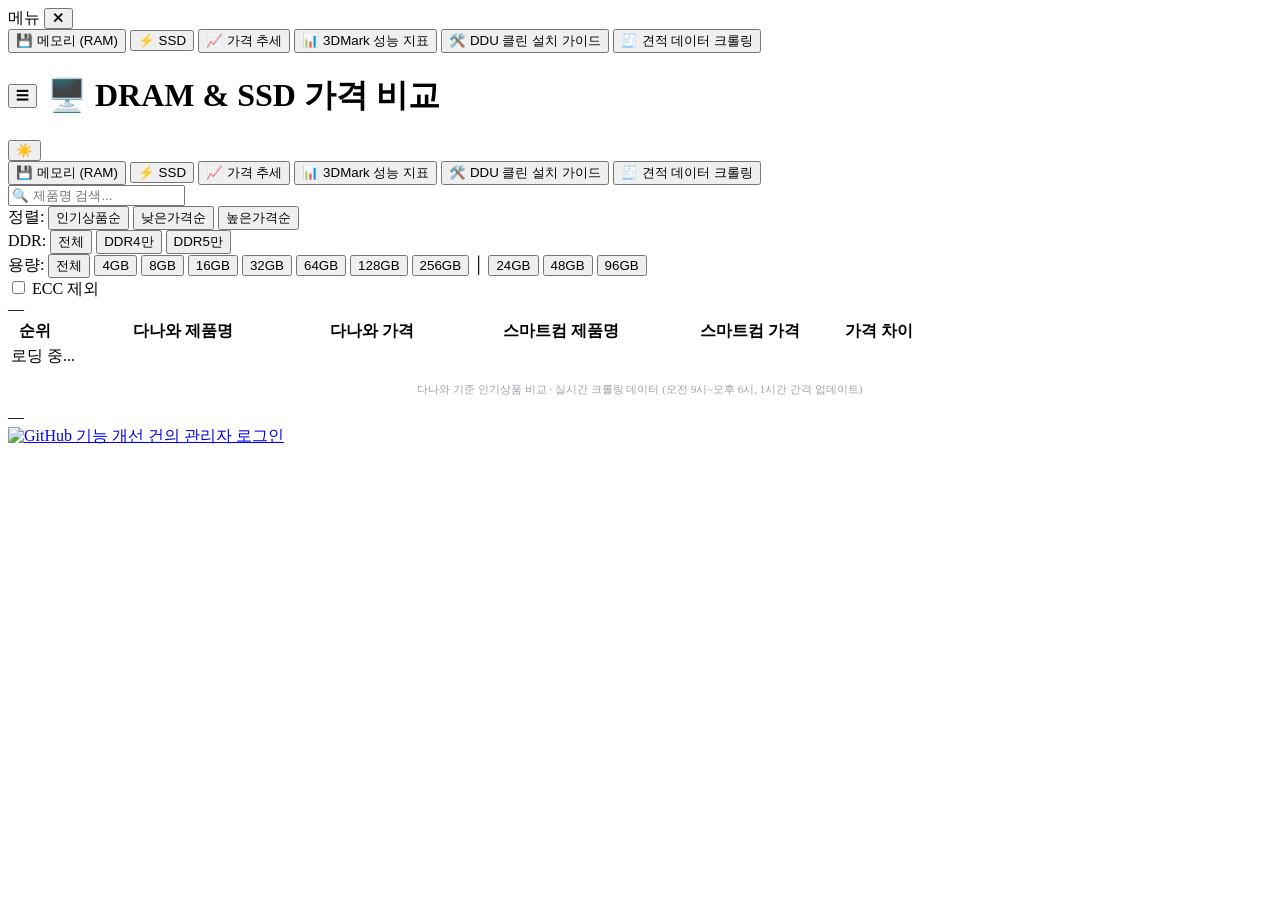
==== frontend/index.html @ 920d3363 "ui 수정" ====
<!DOCTYPE html>
<html lang="ko">
<head>
  <meta charset="UTF-8" />
  <meta name="viewport" content="width=device-width, initial-scale=1.0" />
  <title>DRAM &amp; SSD 가격 비교 | 다나와 vs 스마트컴</title>
  <link rel="icon" type="image/svg+xml" href="/static/favicon.svg?v=2" />
  <link rel="stylesheet" href="/static/css/style.css?v=27" />
  <link rel="preconnect" href="https://fonts.googleapis.com" />
  <link href="https://fonts.googleapis.com/css2?family=Noto+Sans+KR:wght@400;500;600;700&display=swap" rel="stylesheet" />
  <script src="https://cdn.jsdelivr.net/npm/chart.js@4.4.0/dist/chart.umd.min.js"></script>
</head>
<body>

<!-- 모바일 사이드바 -->
<div id="sidebar-overlay" class="sidebar-overlay"></div>
<nav id="sidebar" class="sidebar">
  <div class="sidebar-header">
    <span class="sidebar-title">메뉴</span>
    <button id="sidebar-close" class="sidebar-close-btn">✕</button>
  </div>
  <div class="sidebar-tabs">
    <button class="sidebar-tab-btn active" data-cat="memory">💾 메모리 (RAM)</button>
    <button class="sidebar-tab-btn" data-cat="ssd">⚡ SSD</button>
    <button class="sidebar-tab-btn" data-cat="trend">📈 가격 추세</button>
    <button class="sidebar-tab-btn" data-cat="3dmark">📊 3DMark 성능 지표</button>
    <button class="sidebar-tab-btn" data-cat="ddu">🛠️ DDU 클린 설치 가이드</button>
    <button class="sidebar-tab-btn" data-cat="estimates">🧾 견적 데이터 크롤링</button>
  </div>
  <div id="sidebar-admin-session" class="sidebar-admin-session" hidden>
    <div class="sidebar-admin-row">
      <span class="admin-session-status">로그인 상태</span>
      <a class="sidebar-admin-link" href="/admin">관리자 페이지</a>
    </div>
    <button id="sidebar-admin-logout" class="filter-btn" type="button">로그아웃</button>
  </div>
</nav>

<header>
  <div style="display:flex;align-items:center;gap:10px">
    <button id="hamburger-btn" class="hamburger-btn" title="메뉴">☰</button>
    <h1>🖥️ DRAM &amp; SSD 가격 비교</h1>
  </div>
  <div class="header-actions">
    <div id="main-admin-session" class="main-admin-session" hidden>
      <span class="admin-session-status">로그인 상태</span>
      <a class="admin-header-link" href="/admin">관리자 페이지</a>
      <button id="main-admin-logout" class="filter-btn" type="button">로그아웃</button>
    </div>
    <button id="theme-toggle" class="theme-toggle-btn" title="다크/라이트 모드 전환">☀️</button>
  </div>
</header>

<div class="container">

  <!-- 카테고리 탭 (데스크탑) -->
  <div class="tabs">
    <button class="tab-btn active" data-cat="memory">💾 메모리 (RAM)</button>
    <button class="tab-btn" data-cat="ssd">⚡ SSD</button>
    <button class="tab-btn" data-cat="trend">📈 가격 추세</button>
    <button class="tab-btn" data-cat="3dmark">📊 3DMark 성능 지표</button>
    <button class="tab-btn" data-cat="ddu">🛠️ DDU 클린 설치 가이드</button>
    <button class="tab-btn" data-cat="estimates">🧾 견적 데이터 크롤링</button>
  </div>

  <!-- 비교 섹션 -->
  <div id="compare-section">
    <!-- 검색 -->
    <div class="search-bar">
      <input type="text" id="search-input" placeholder="🔍 제품명 검색..." autocomplete="off" />
    </div>

    <!-- 정렬 -->
    <div class="sort-bar">
      <span>정렬:</span>
      <button class="sort-btn active" data-sort="popular">인기상품순</button>
      <button class="sort-btn" data-sort="price_asc">낮은가격순</button>
      <button class="sort-btn" data-sort="price_desc">높은가격순</button>
    </div>

    <!-- 메모리 필터 -->
    <div id="memory-filters" class="filter-bar">
      <div class="filter-group">
        <span class="filter-label">DDR:</span>
        <button class="filter-btn active" data-ddr="">전체</button>
        <button class="filter-btn" data-ddr="4">DDR4만</button>
        <button class="filter-btn" data-ddr="5">DDR5만</button>
      </div>
      <div class="filter-group">
        <span class="filter-label">용량:</span>
        <button class="filter-btn active" data-mem-cap="">전체</button>
        <button class="filter-btn" data-mem-cap="4">4GB</button>
        <button class="filter-btn" data-mem-cap="8">8GB</button>
        <button class="filter-btn" data-mem-cap="16">16GB</button>
        <button class="filter-btn" data-mem-cap="32">32GB</button>
        <button class="filter-btn" data-mem-cap="64">64GB</button>
        <button class="filter-btn" data-mem-cap="128">128GB</button>
        <button class="filter-btn" data-mem-cap="256">256GB</button>
        <span class="filter-sep">│</span>
        <button class="filter-btn" data-mem-cap="24">24GB</button>
        <button class="filter-btn" data-mem-cap="48">48GB</button>
        <button class="filter-btn" data-mem-cap="96">96GB</button>
      </div>
      <label class="toggle-label">
        <input type="checkbox" id="ecc-exclude" />
        <span class="toggle-text">ECC 제외</span>
      </label>
    </div>

    <!-- SSD 필터 -->
    <div id="ssd-filters" class="filter-bar" style="display:none">
      <div class="filter-group">
        <span class="filter-label">용량:</span>
        <button class="filter-btn active" data-cap="">전체</button>
        <button class="filter-btn" data-cap="256">256GB</button>
        <button class="filter-btn" data-cap="512">512GB</button>
        <button class="filter-btn" data-cap="1024">1TB</button>
        <button class="filter-btn" data-cap="2048">2TB</button>
        <button class="filter-btn" data-cap="4096">4TB</button>
      </div>
    </div>

    <!-- 통계 -->
    <div id="stats-bar" class="stats-bar">—</div>

    <!-- 테이블 -->
    <div id="table-wrap" class="table-wrap">
      <table id="compare-table">
        <thead>
          <tr>
            <th class="center" style="width:48px">순위</th>
            <th style="min-width:240px">다나와 제품명</th>
            <th class="right" style="width:130px">다나와 가격</th>
            <th style="min-width:240px">스마트컴 제품명</th>
            <th class="right" style="width:130px">스마트컴 가격</th>
            <th class="center" style="width:120px">가격 차이</th>
          </tr>
        </thead>
        <tbody>
          <tr><td colspan="6">
            <div class="loading"><div class="spinner"></div> 로딩 중...</div>
          </td></tr>
        </tbody>
      </table>
    </div>

    <p style="margin-top:12px;font-size:11px;color:#9ca3af;text-align:center">
      다나와 기준 인기상품 비교 · 실시간 크롤링 데이터 (오전 9시~오후 6시, 1시간 간격 업데이트)
    </p>
  </div>

  <!-- 3DMark 섹션 -->
  <div id="3dmark-section" style="display:none"></div>

  <!-- DDU 섹션 -->
  <div id="ddu-section" style="display:none"></div>

  <!-- 견적 데이터 크롤링 섹션 -->
  <div id="estimates-section" style="display:none">
    <div class="estimate-controls">
      <div class="estimate-filter-row">
        <select id="estimate-category-select">
          <option value="CPU">CPU</option>
        </select>
        <select id="estimate-sort-select">
          <option value="count_desc">사용 빈도 높은순</option>
          <option value="count_asc">사용 빈도 낮은순</option>
          <option value="name_asc">부품명 오름차순</option>
          <option value="name_desc">부품명 내림차순</option>
        </select>
      </div>
    </div>
    <div id="estimate-stats-bar" class="stats-bar">—</div>
    <div class="table-wrap estimate-table-wrap">
      <table id="estimate-table">
        <thead>
          <tr>
            <th class="center" style="width:64px">순위</th>
            <th>부품 명</th>
            <th class="right" style="width:120px">최신 가격</th>
            <th class="estimate-usage-heading" style="width:240px">
              <span class="estimate-usage-heading-desktop">갯수 / 그래프</span>
              <span class="estimate-usage-heading-mobile">갯수</span>
            </th>
          </tr>
        </thead>
        <tbody>
          <tr><td colspan="4"><div class="loading">데이터 로딩 중...</div></td></tr>
        </tbody>
      </table>
    </div>
  </div>

  <!-- 추세 섹션 -->
  <div id="trend-section" style="display:none">
    <div class="trend-header">
      <div class="trend-cat-tabs">
        <button class="trend-cat-btn active" data-tcat="memory">💾 메모리</button>
        <button class="trend-cat-btn" data-tcat="ssd">⚡ SSD</button>
      </div>
      <div class="trend-controls">
        <select id="trend-product-select" class="trend-select">
          <option value="">제품 불러오는 중...</option>
        </select>
        <div class="trend-days-group">
          <button class="days-btn active" data-days="7">주</button>
          <button class="days-btn" data-days="30">월</button>
          <button class="days-btn" data-days="365">년</button>
        </div>
      </div>
    </div>
    <div id="trend-chart-wrap" class="trend-chart-wrap">
      <div class="loading"><div class="spinner"></div> 데이터 로딩 중...</div>
    </div>
    <canvas id="trend-chart" style="display:none"></canvas>
    <p id="trend-empty" class="trend-empty" style="display:none">
      📭 아직 가격 추세 데이터가 없습니다.<br>
      <small>매일 오후 6시 이후 데이터가 쌓이기 시작합니다.</small>
    </p>
  </div>

</div>

<!-- 호버 차트 팝업 -->
<div id="hover-popup" class="hover-popup" style="display:none">
  <div class="hover-popup-title" id="hover-popup-title">가격 추세</div>
  <canvas id="hover-chart" width="320" height="160"></canvas>
  <div id="hover-no-data" class="hover-no-data" style="display:none">데이터 없음</div>
</div>

<footer class="site-footer">
  <div class="last-updated-bar"><span id="last-updated">—</span></div>
  <a class="github-link" href="https://github.com/parkwoobin/dram_ssd_compare/issues" target="_blank" rel="noopener noreferrer">
    <img class="github-mark" src="https://github.githubassets.com/favicons/favicon.svg" alt="GitHub" />
    <span>기능 개선 건의</span>
  </a>
  <a class="admin-login-link" href="/admin">관리자 로그인</a>
</footer>

<script src="/static/js/app.js?v=32"></script>
</body>
</html>
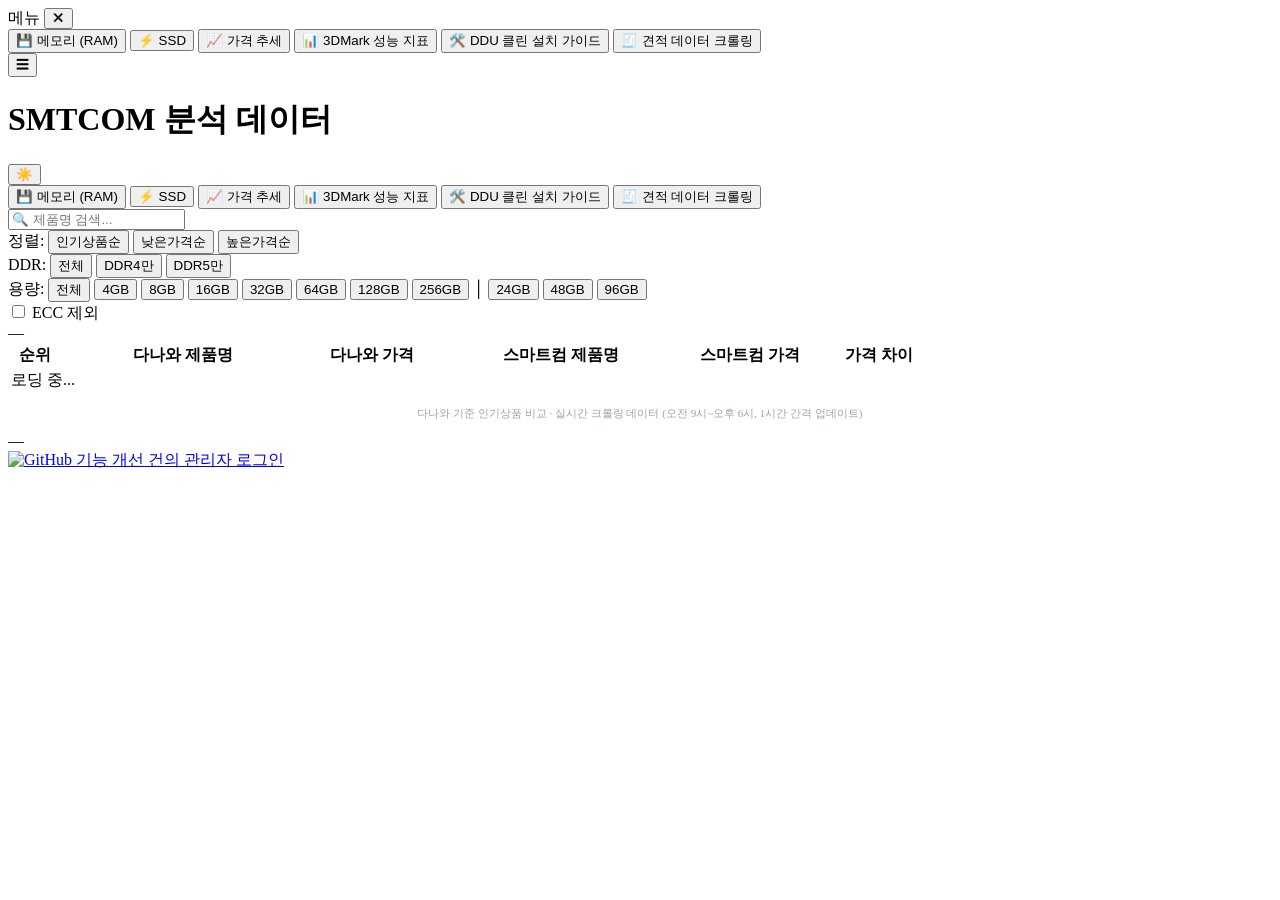
==== commit 46a4cdcf: "fronted web design 변경" ====
--- a/frontend/index.html
+++ b/frontend/index.html
@@ -5,9 +5,11 @@
   <meta name="viewport" content="width=device-width, initial-scale=1.0" />
   <title>DRAM &amp; SSD 가격 비교 | 다나와 vs 스마트컴</title>
   <link rel="icon" type="image/svg+xml" href="/static/favicon.svg?v=2" />
-  <link rel="stylesheet" href="/static/css/style.css?v=27" />
+  <link rel="stylesheet" href="/static/css/style.css?v=28" />
   <link rel="preconnect" href="https://fonts.googleapis.com" />
-  <link href="https://fonts.googleapis.com/css2?family=Noto+Sans+KR:wght@400;500;600;700&display=swap" rel="stylesheet" />
+  <link rel="preconnect" href="https://fonts.gstatic.com" crossorigin />
+  <link href="https://fonts.googleapis.com/css2?family=Noto+Sans+KR:wght@400;500;600;700&family=IBM+Plex+Mono:wght@500;600;700&display=swap" rel="stylesheet" />
+  <link rel="stylesheet" as="style" crossorigin href="https://cdn.jsdelivr.net/gh/orioncactus/pretendard@v1.3.9/dist/web/variable/pretendardvariable.css" />
   <script src="https://cdn.jsdelivr.net/npm/chart.js@4.4.0/dist/chart.umd.min.js"></script>
 </head>
 <body>
@@ -37,9 +39,10 @@
 </nav>
 
 <header>
-  <div style="display:flex;align-items:center;gap:10px">
+  <div class="header-brand">
     <button id="hamburger-btn" class="hamburger-btn" title="메뉴">☰</button>
-    <h1>🖥️ DRAM &amp; SSD 가격 비교</h1>
+    <span class="logo-badge"><img src="/static/favicon.svg?v=2" alt="" /></span>
+    <h1>SMTCOM 분석 데이터</h1>
   </div>
   <div class="header-actions">
     <div id="main-admin-session" class="main-admin-session" hidden>
@@ -165,6 +168,7 @@
         <select id="estimate-sort-select">
           <option value="count_desc">사용 빈도 높은순</option>
           <option value="count_asc">사용 빈도 낮은순</option>
+          <option value="weekly_rise_desc">최근 급상승 부품</option>
           <option value="name_asc">부품명 오름차순</option>
           <option value="name_desc">부품명 내림차순</option>
         </select>
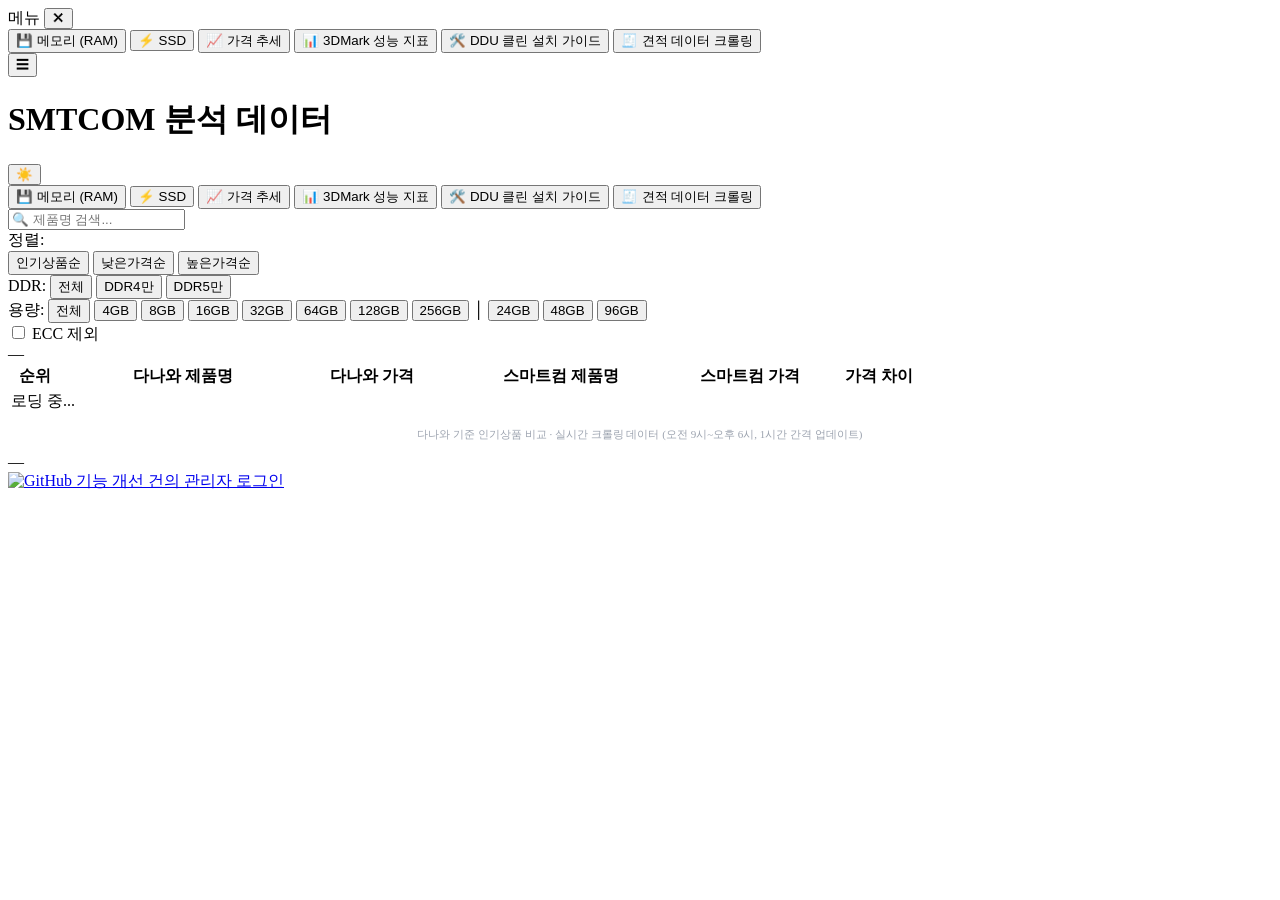
==== commit 2b20f2b0: "fronted web design 버그 수정 및 애니메이션 수정" ====
--- a/frontend/index.html
+++ b/frontend/index.html
@@ -57,7 +57,7 @@
 <div class="container">
 
   <!-- 카테고리 탭 (데스크탑) -->
-  <div class="tabs">
+  <div class="main-tabs">
     <button class="tab-btn active" data-cat="memory">💾 메모리 (RAM)</button>
     <button class="tab-btn" data-cat="ssd">⚡ SSD</button>
     <button class="tab-btn" data-cat="trend">📈 가격 추세</button>
@@ -74,11 +74,13 @@
     </div>
 
     <!-- 정렬 -->
-    <div class="sort-bar">
-      <span>정렬:</span>
-      <button class="sort-btn active" data-sort="popular">인기상품순</button>
-      <button class="sort-btn" data-sort="price_asc">낮은가격순</button>
-      <button class="sort-btn" data-sort="price_desc">높은가격순</button>
+    <div class="sort-bar-wrap">
+      <span class="sort-label">정렬:</span>
+      <div class="sort-bar">
+        <button class="sort-btn active" data-sort="popular">인기상품순</button>
+        <button class="sort-btn" data-sort="price_asc">낮은가격순</button>
+        <button class="sort-btn" data-sort="price_desc">높은가격순</button>
+      </div>
     </div>
 
     <!-- 메모리 필터 -->
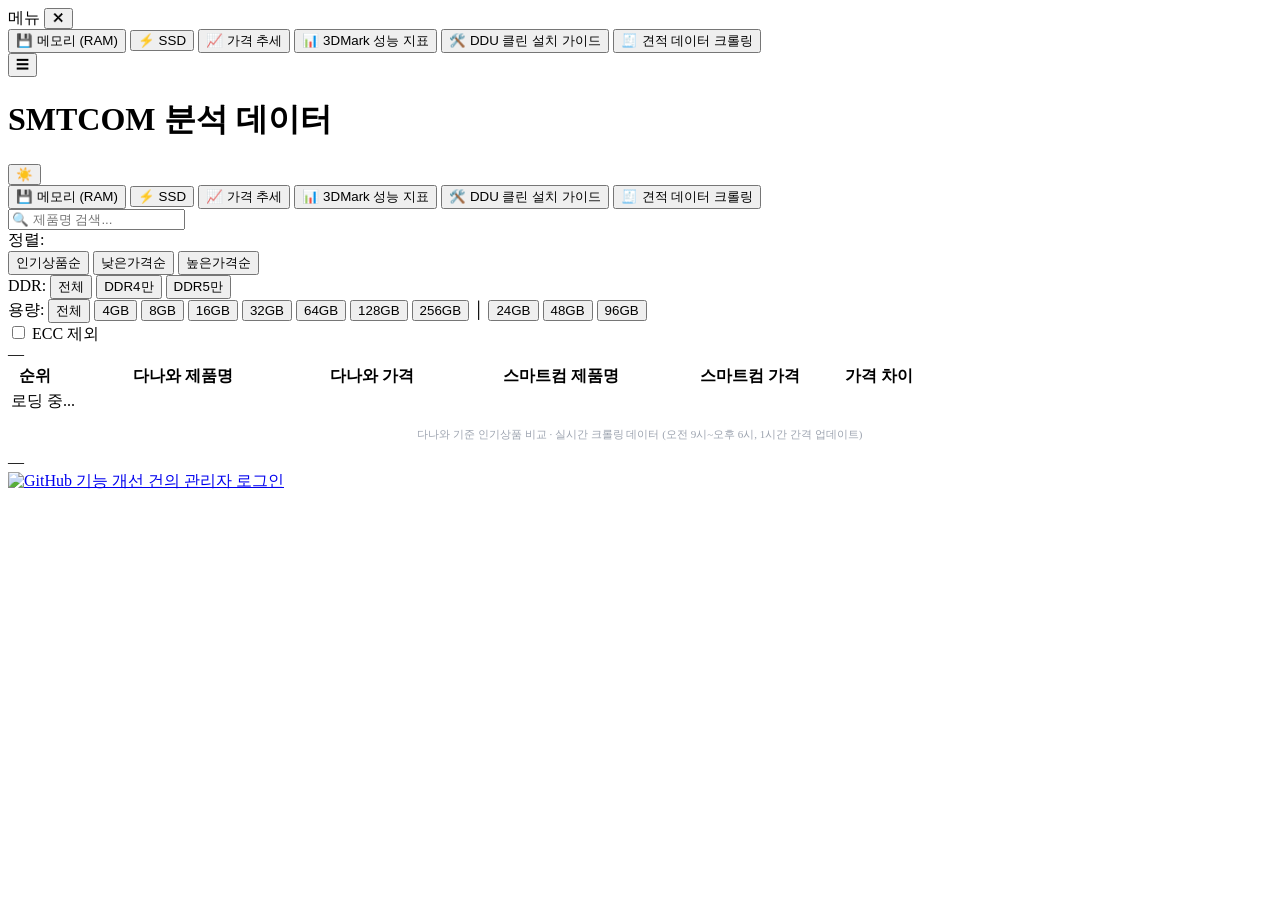
==== commit 15bc611b: "다크 라이트 모드 전환 속도 줄임" ====
--- a/frontend/index.html
+++ b/frontend/index.html
@@ -5,7 +5,7 @@
   <meta name="viewport" content="width=device-width, initial-scale=1.0" />
   <title>DRAM &amp; SSD 가격 비교 | 다나와 vs 스마트컴</title>
   <link rel="icon" type="image/svg+xml" href="/static/favicon.svg?v=2" />
-  <link rel="stylesheet" href="/static/css/style.css?v=28" />
+  <link rel="stylesheet" href="/static/css/style.css?v=35" />
   <link rel="preconnect" href="https://fonts.googleapis.com" />
   <link rel="preconnect" href="https://fonts.gstatic.com" crossorigin />
   <link href="https://fonts.googleapis.com/css2?family=Noto+Sans+KR:wght@400;500;600;700&family=IBM+Plex+Mono:wght@500;600;700&display=swap" rel="stylesheet" />
@@ -243,6 +243,6 @@
   <a class="admin-login-link" href="/admin">관리자 로그인</a>
 </footer>
 
-<script src="/static/js/app.js?v=32"></script>
+<script src="/static/js/app.js?v=33"></script>
 </body>
 </html>
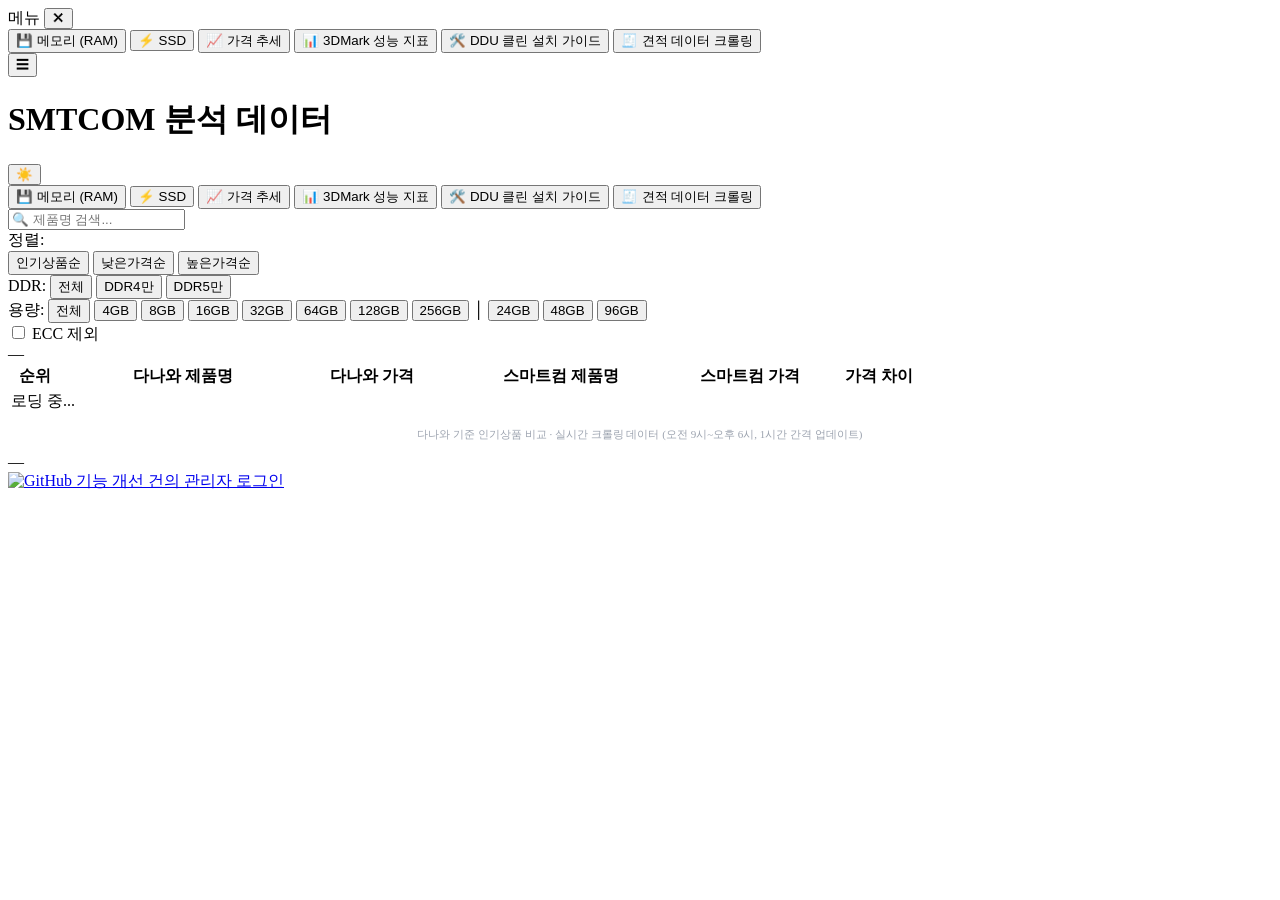
==== commit e5bd13be: "견적 데이터 크롤링 갯수 추가" ====
--- a/frontend/index.html
+++ b/frontend/index.html
@@ -5,7 +5,7 @@
   <meta name="viewport" content="width=device-width, initial-scale=1.0" />
   <title>DRAM &amp; SSD 가격 비교 | 다나와 vs 스마트컴</title>
   <link rel="icon" type="image/svg+xml" href="/static/favicon.svg?v=2" />
-  <link rel="stylesheet" href="/static/css/style.css?v=35" />
+  <link rel="stylesheet" href="/static/css/style.css?v=38" />
   <link rel="preconnect" href="https://fonts.googleapis.com" />
   <link rel="preconnect" href="https://fonts.gstatic.com" crossorigin />
   <link href="https://fonts.googleapis.com/css2?family=Noto+Sans+KR:wght@400;500;600;700&family=IBM+Plex+Mono:wght@500;600;700&display=swap" rel="stylesheet" />
@@ -243,6 +243,6 @@
   <a class="admin-login-link" href="/admin">관리자 로그인</a>
 </footer>
 
-<script src="/static/js/app.js?v=33"></script>
+<script src="/static/js/app.js?v=34"></script>
 </body>
 </html>
